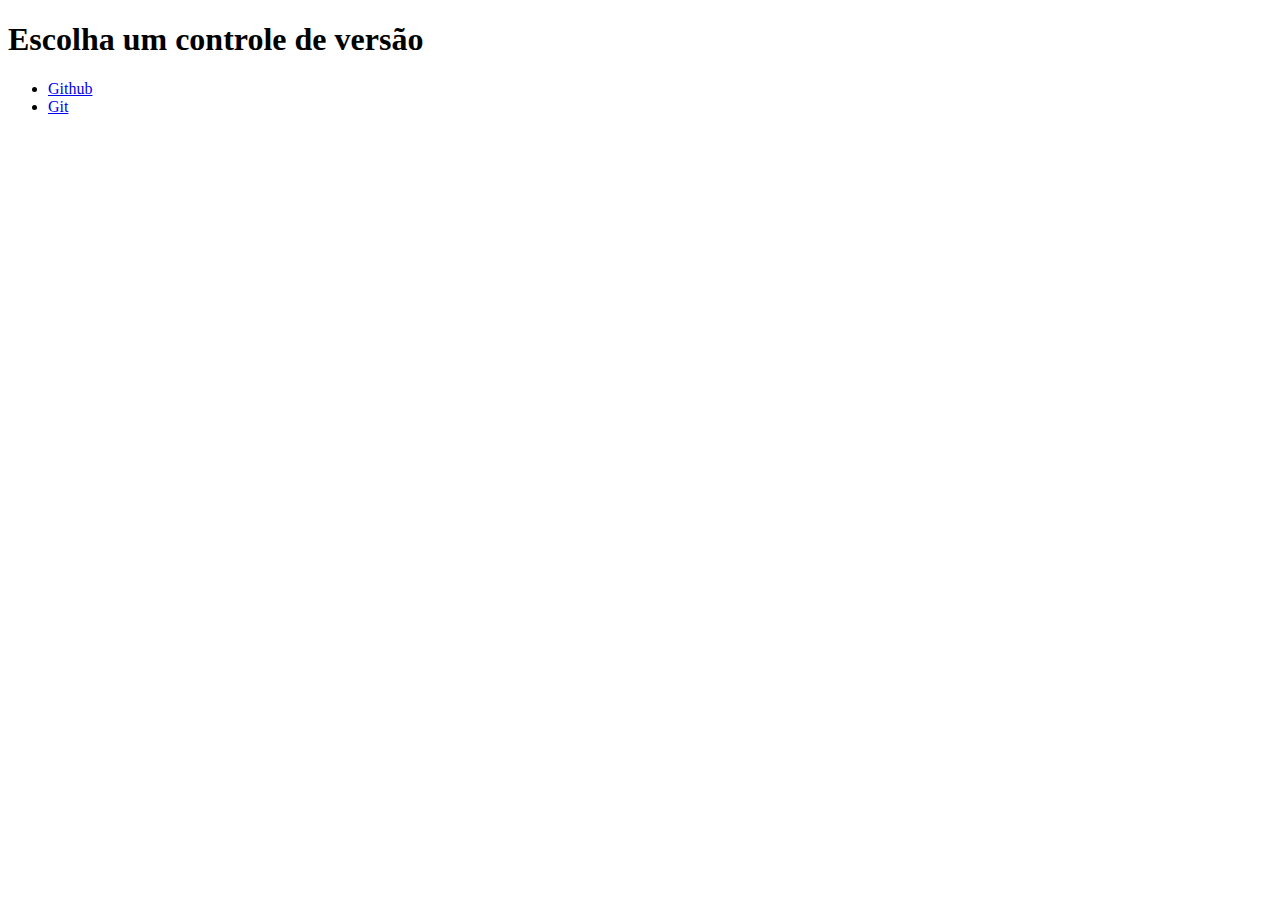
==== Conteúdo/Controle_de_versao.html @ 2b29674f "add informações nas paginas" ====
<!DOCTYPE html>
<html lang="pt-br">
<head>
    <meta charset="UTF-8">
    <meta http-equiv="X-UA-Compatible" content="IE=edge">
    <meta name="viewport" content="width=device-width, initial-scale=1.0">
    <title>Controle de versão</title>
</head>
<body>
    <div class="container-fluid">
        <div class="row">
            <header>
                <h1>Escolha um controle de versão</h1>
                <nav>
                    <ul class="nav justify-content-end">
                        <li class="nav-item">
                            <a href="/Conteúdo/Github.html">Github</a>
                        </li>
                        <li class="nav-item">
                            <a href="/Conteúdo/Git.html">Git</a>
                        </li>
                     </ul>
                </nav>
        
            </header>

        </div>

    </div>
</body>
</html>
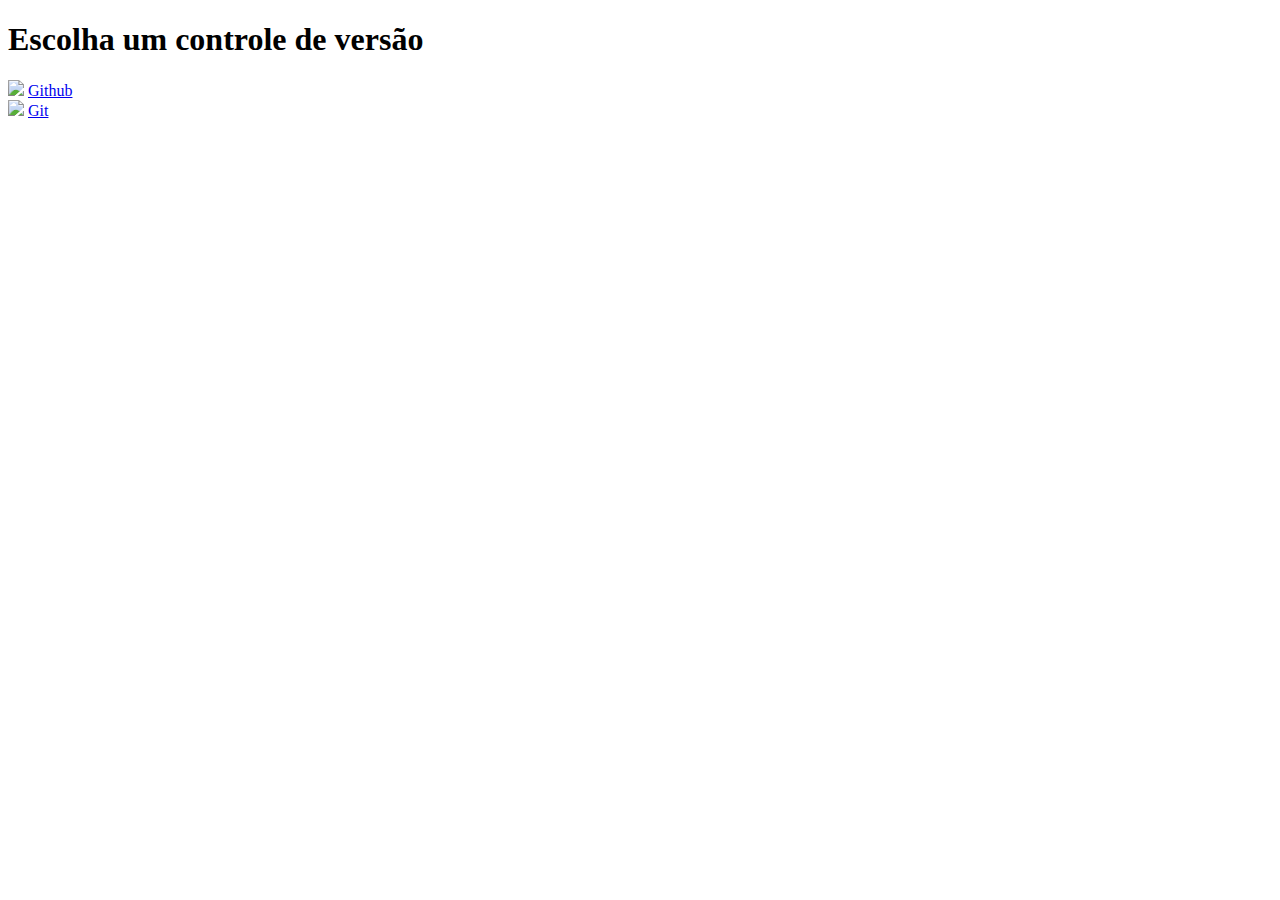
==== commit 2c158920: "alterações pontuais no html" ====
--- a/Conteúdo/Controle_de_versao.html
+++ b/Conteúdo/Controle_de_versao.html
@@ -11,21 +11,20 @@
         <div class="row">
             <header>
                 <h1>Escolha um controle de versão</h1>
-                <nav>
-                    <ul class="nav justify-content-end">
-                        <li class="nav-item">
-                            <a href="/Conteúdo/Github.html">Github</a>
-                        </li>
-                        <li class="nav-item">
-                            <a href="/Conteúdo/Git.html">Git</a>
-                        </li>
-                     </ul>
-                </nav>
-        
             </header>
+        </div>
+    </div>
 
+    <main>
+        <div>
+            <img src="../imagens/Github.png">
+            <a href="Github.html">Github</a>
         </div>
+        <div>
+            <img src="../imagens/Git logo.png">
+            <a href="Git.html">Git</a>
+        </div>
+    </main>
 
-    </div>
 </body>
 </html>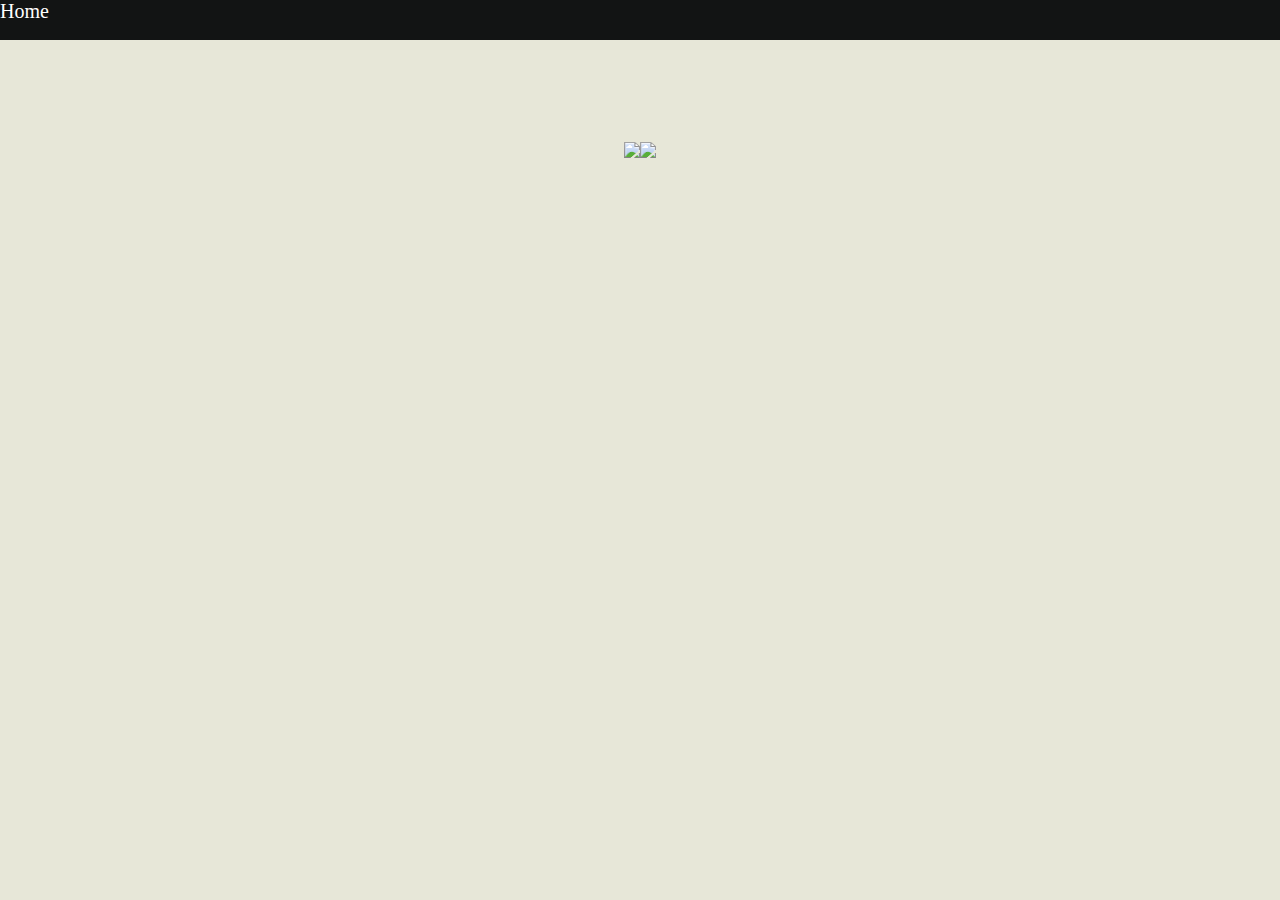
==== commit df396933: "css" ====
--- a/Conteúdo/Controle_de_versao.html
+++ b/Conteúdo/Controle_de_versao.html
@@ -4,27 +4,38 @@
     <meta charset="UTF-8">
     <meta http-equiv="X-UA-Compatible" content="IE=edge">
     <meta name="viewport" content="width=device-width, initial-scale=1.0">
+    <link rel="preconnect" href="https://fonts.googleapis.com">
+    <link rel="preconnect" href="https://fonts.gstatic.com" crossorigin>
+    <link href="https://fonts.googleapis.com/css2?family=Roboto&display=swap" rel="stylesheet">
+    <!-- CSS only -->
+    <link href="https://cdn.jsdelivr.net/npm/bootstrap@5.2.0-beta1/dist/css/bootstrap.min.css" rel="stylesheet"
+        integrity="sha384-0evHe/X+R7YkIZDRvuzKMRqM+OrBnVFBL6DOitfPri4tjfHxaWutUpFmBp4vmVor" crossorigin="anonymous">
+    <link rel="stylesheet" type="text/css" href="../css/controle.css">
     <title>Controle de versão</title>
 </head>
 <body>
     <div class="container-fluid">
         <div class="row">
             <header>
-                <h1>Escolha um controle de versão</h1>
+                <nav>
+                    <li>
+                        <a href="../index.html">Home</a>
+                    </li>
+                </nav>
             </header>
         </div>
     </div>
+    </div>
 
     <main>
-        <div>
-            <img src="../imagens/Github.png">
-            <a href="Github.html">Github</a>
-        </div>
-        <div>
-            <img src="../imagens/Git logo.png">
-            <a href="Git.html">Git</a>
+        <div class="pqp">
+                <a href="Github.html"><img src="../imagens/Github logo.png"></a>
+                <a href="Git.html"><img src="../imagens/Git logo.png"></a>
         </div>
     </main>
+    <footer>
+        
+    </footer>
 
 </body>
 </html>--- a/css/controle.css
+++ b/css/controle.css
@@ -0,0 +1,46 @@
+body{
+    background-color: #e7e7d8;
+    margin: 0 0 120px;
+}
+
+.row {
+    background-color: #121414
+}
+
+.pqp {
+    align-content: center;
+    justify-content: center;
+    width: 80%;
+    margin: 0 auto;
+    display: flex;
+    margin-top: 100px
+}
+
+.logo-home {
+    height: 150px;
+    margin-bottom: 50px;
+}
+
+header {
+    height: 40px
+}
+
+html {
+    position: relative;
+    min-height: 100%;
+}
+
+h1 {
+    text-decoration: underline;
+    text-align: center
+}
+
+img {
+    height: 250px
+}
+
+a {
+    color: white;
+    text-decoration: None;
+    font-size: 20px
+}
